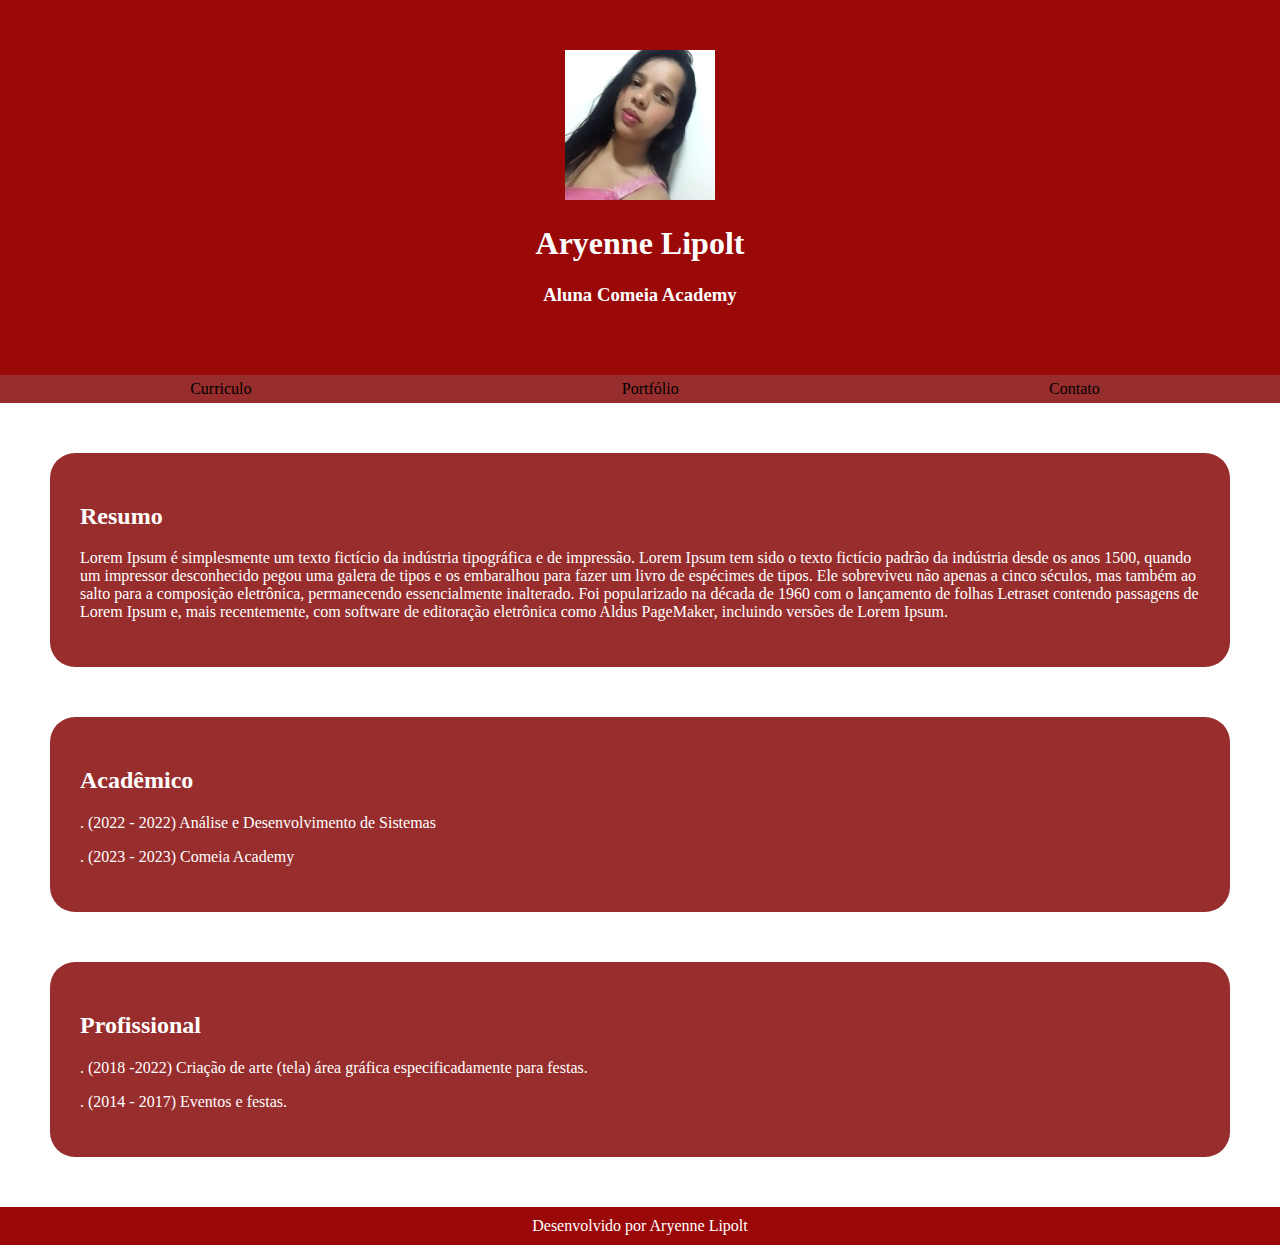
==== index.html @ d6420da3 "curriculo academy" ====
<!DOCTYPE html>
<html lang="pt-br">
<head>
    <meta charset="UTF-8">
    <meta http-equiv="X-UA-Compatible" content="IE=edge">
    <meta name="viewport" content="width=device-width, initial-scale=1.0">
    <title>Document</title>
    <link rel="stylesheet" href="style.css">
</head>
<body>
    
    <header>
        <img src="aryenne.jpg" alt="aryenne">
        <h1>Aryenne Lipolt</h1>
        <h3>Aluna Comeia Academy</h3>
    </header>

    <div id="menu">
        <nav>

            <a href="index.html" class="buttom-menu">Curriculo</a>
            <a href="portifolio.html" class="buttom-menu">Portfólio</a>
            <a href="contato.html" class="buttom-menu">Contato</a>
        
                
            
        </nav>
    </div>

    <section>
        <h2>Resumo</h2>
        <p>Lorem Ipsum é simplesmente um texto fictício da indústria tipográfica e de impressão. Lorem Ipsum tem sido o texto fictício padrão da indústria desde os anos 1500, quando um impressor desconhecido pegou uma galera de tipos e os embaralhou para fazer um livro de espécimes de tipos. Ele sobreviveu não apenas a cinco séculos, mas também ao salto para a composição eletrônica, permanecendo essencialmente inalterado. Foi popularizado na década de 1960 com o lançamento de folhas Letraset contendo passagens de Lorem Ipsum e, mais recentemente, com software de editoração eletrônica como Aldus PageMaker, incluindo versões de Lorem Ipsum.</p>
    </section>

    <section>
        <h2>Acadêmico</h2>
        <p>. (2022 - 2022) Análise e Desenvolvimento de Sistemas</p>
        <p>. (2023 - 2023) Comeia Academy</p>
    </section>

    <section>
        <h2>Profissional</h2>
        <p>. (2018 -2022) Criação de arte (tela) área gráfica especificadamente para festas.</p>
        <p>. (2014 - 2017) Eventos e festas.</p>
    </section>

    <footer>Desenvolvido por Aryenne Lipolt</footer>
    
</body>
</html>
---- style.css ----
body {
    
    margin: 0;
    font-family: 'Roboto', 'sans-serif';    
}

header {

    background-color: #9a0808;
    padding: 50px;
    text-align: center;
    color: #ffffff; 
    
}

.button-menu {
    background-color: #ffffff;
}
   

header img {

    height: 150px;
    
}

  
#menu {

    width: 100%;
    padding: 5px;
    background-color: #982D2D;
    color: #ffffff;
    margin-bottom: 30px;
   
   
}

#menu nav {

    display: flex;
    width: 100%;
    justify-content: space-around;

}

#menu a {
    color: black;
    text-decoration: none;
}

section {

    margin: 50px;
    padding: 30px;
    border-radius: 25px;
    color: #ffffff;
    background-color: #982D2D;

}


footer {

    background-color: #9a0808;
    padding: 10px;
    text-align: center;
    color: #ffffff;
}
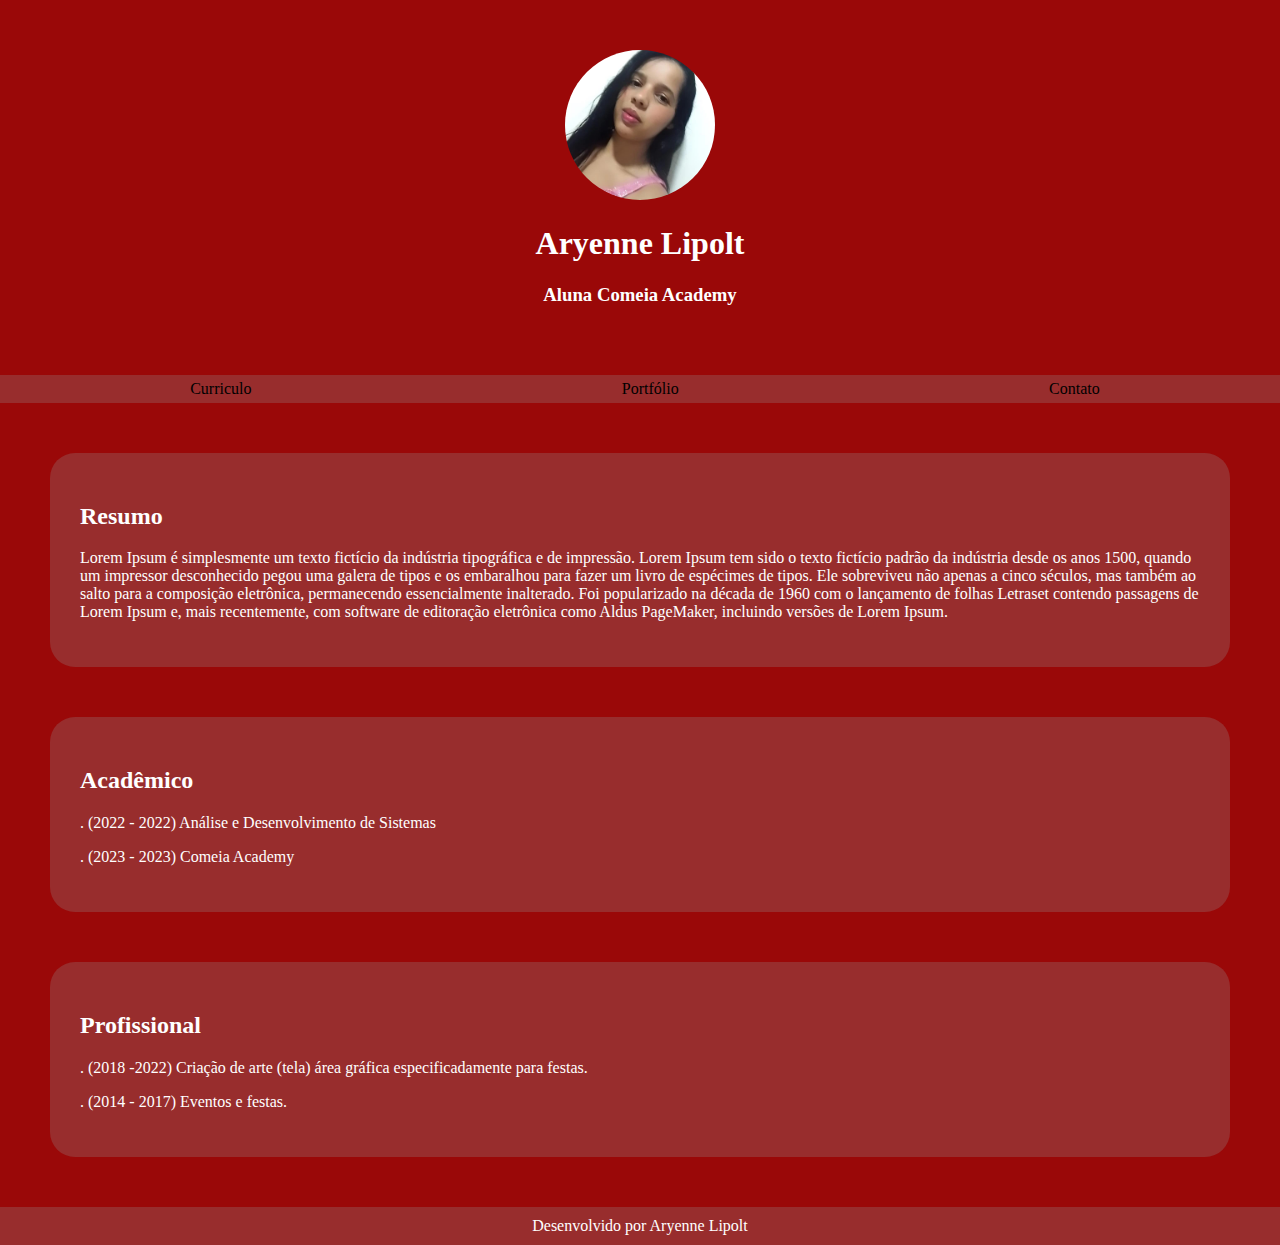
==== commit 6ad47a99: "adicionar pastas" ====
--- a/index.html
+++ b/index.html
@@ -5,12 +5,13 @@
     <meta http-equiv="X-UA-Compatible" content="IE=edge">
     <meta name="viewport" content="width=device-width, initial-scale=1.0">
     <title>Document</title>
-    <link rel="stylesheet" href="style.css">
+    <link rel="stylesheet" href="../curriculo.academy/css/style.css">
+    <link rel="stylesheet" href="css/style.css">
 </head>
 <body>
     
     <header>
-        <img src="aryenne.jpg" alt="aryenne">
+        <img src="assets/aryenne.jpg" alt="aryenne">
         <h1>Aryenne Lipolt</h1>
         <h3>Aluna Comeia Academy</h3>
     </header>
@@ -18,9 +19,9 @@
     <div id="menu">
         <nav>
 
-            <a href="index.html" class="buttom-menu">Curriculo</a>
-            <a href="portifolio.html" class="buttom-menu">Portfólio</a>
-            <a href="contato.html" class="buttom-menu">Contato</a>
+            <a href="#" class="buttom-menu">Curriculo</a>
+            <a href="pages/portifolio.html" class="buttom-menu">Portfólio</a>
+            <a href="pages/contato.html" class="buttom-menu">Contato</a>
         
                 
             
@@ -45,6 +46,13 @@
     </section>
 
     <footer>Desenvolvido por Aryenne Lipolt</footer>
-    
+
+    <script src="scripts/script.js"></script>
+        <script>
+            window.onload = function() {
+                manipularEventos();
+            }
+        </script>
+
 </body>
 </html>--- a/css/style.css
+++ b/css/style.css
@@ -0,0 +1,64 @@
+body {
+    margin: 0;
+    font-family: 'Roboto', 'sans-serif';
+    background-color: #9a0808;    
+}
+
+header {
+    background-color: #9a0808;
+    padding: 50px;
+    text-align: center;
+    color: #ffffff;     
+}
+
+.button-menu {
+    background-color: #ffffff;
+}
+   
+
+header img {
+    height: 150px;
+    border-radius: 50%;    
+}
+
+  
+#menu {
+    width: 100%;
+    padding: 5px;
+    background-color: #982D2D;
+    color: #ffffff;
+    margin-bottom: 30px;   
+}
+
+#menu nav {
+    display: flex;
+    width: 100%;
+    justify-content: space-around;
+}
+
+#menu a {
+    color: black;
+    text-decoration: none;
+}
+
+section {
+    margin: 50px;
+    padding: 30px;
+    border-radius: 25px;
+    color: #ffffff;
+    background-color: #982D2D;
+}
+
+footer {
+    background-color: #982D2D;
+    padding: 10px;
+    text-align: center;
+    color: #ffffff;
+}
+
+
+
+
+
+
+
